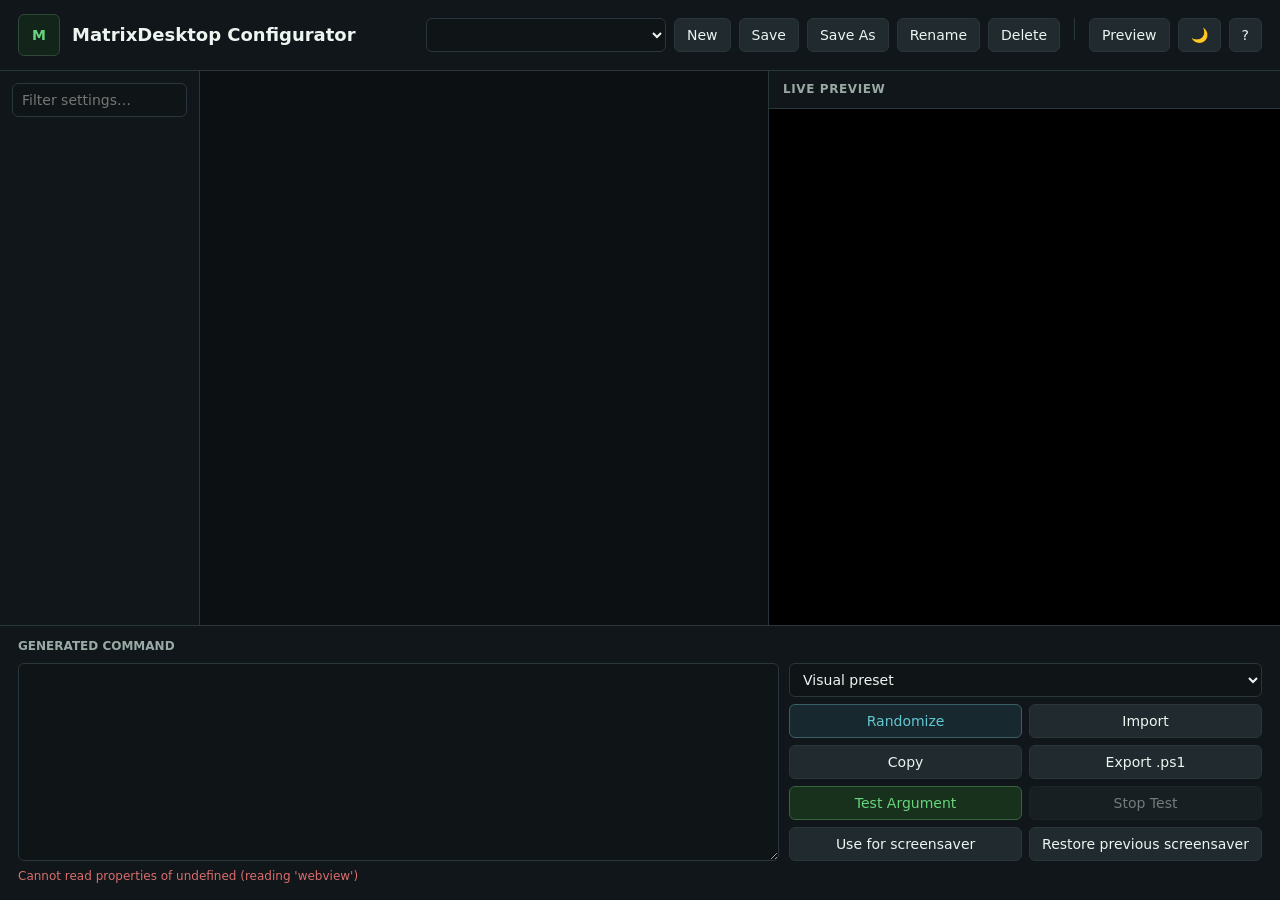
==== MatrixDesktopConfigurator/configurator/index.html @ 90ca8275 "Label the restore button the way the docs name it (AUD-61) README.md, docs/ZMATRIX.md and the argume" ====
<!doctype html>
<html lang="en" data-theme="dark">
	<head>
		<meta charset="utf-8" />
		<meta name="viewport" content="width=device-width, initial-scale=1" />
		<title>MatrixDesktop Configurator</title>
		<link rel="stylesheet" href="styles.css" />
	</head>
	<body>
		<div class="app-shell">
			<header class="topbar">
				<div class="brand">
					<div class="mark">M</div>
					<div>
						<h1>MatrixDesktop Configurator</h1>
						<div id="storageStatus" class="storage-status"></div>
					</div>
				</div>
				<div class="preset-toolbar">
					<select id="presetSelect" aria-label="Preset"></select>
					<button id="newPresetButton" type="button">New</button>
					<button id="savePresetButton" type="button">Save</button>
					<button id="saveAsPresetButton" type="button">Save As</button>
					<button id="renamePresetButton" type="button">Rename</button>
					<button id="deletePresetButton" type="button">Delete</button>
					<span class="toolbar-sep" aria-hidden="true"></span>
					<button id="previewButton" type="button" title="Open live preview window">Preview</button>
					<button id="themeButton" type="button" title="Toggle dark / light theme">🌙</button>
					<button id="helpButton" type="button" title="Argument reference">?</button>
				</div>
			</header>

			<main class="workspace">
				<nav id="groupNav" class="group-nav" aria-label="Argument groups">
					<input id="fieldFilter" class="field-filter" type="search" placeholder="Filter settings…" aria-label="Filter settings" />
					<div id="sectionJump" class="section-jump"></div>
				</nav>
				<section class="editor">
					<div id="fieldSurface" class="field-surface"></div>
				</section>
				<aside id="previewPane" class="preview-pane">
					<div class="preview-header">Live preview</div>
					<iframe id="previewFrame" class="preview-frame" title="Live matrix preview"
						sandbox="allow-scripts allow-same-origin"></iframe>
				</aside>
			</main>

			<footer class="command-panel">
				<div class="command-header">
					<span>Generated command</span>
					<span id="saveState" class="save-state"></span>
				</div>
				<div class="command-row">
					<textarea id="commandOutput" spellcheck="false" readonly></textarea>
					<div class="command-actions">
						<select id="randomizeScope" aria-label="Randomize scope">
							<option value="visual">Visual preset</option>
							<option value="colors">Colors only</option>
							<option value="motion">Motion/Layout</option>
						</select>
						<button id="randomizeButton" type="button">Randomize</button>
						<button id="importButton" type="button">Import</button>
						<button id="copyButton" type="button">Copy</button>
						<button id="exportPsButton" type="button" title="Copy command as a PowerShell .ps1 script">Export .ps1</button>
						<button id="testButton" type="button">Test Argument</button>
						<button id="stopButton" type="button" disabled>Stop Test</button>
						<button id="screensaverButton" type="button">Use for screensaver</button>
						<button id="restoreScreensaverButton" type="button">Restore previous screensaver</button>
					</div>
				</div>
				<div id="importPanel" class="import-panel" hidden>
					<div class="import-header">Paste a command, arguments or ZMatrix .cfg</div>
					<textarea id="importInput" spellcheck="false"></textarea>
					<div class="import-actions">
						<button id="applyImportButton" type="button">Apply Import</button>
						<button id="importFileButton" type="button">Choose .cfg file</button>
						<button id="cancelImportButton" type="button">Cancel</button>
					</div>
				</div>
				<div id="statusLine" class="status-line"></div>
			</footer>
		</div>

		<div id="helpModal" class="modal" hidden role="dialog" aria-labelledby="helpTitle" aria-modal="true">
			<div class="modal-window">
				<div class="modal-header">
					<h2 id="helpTitle">Argument reference</h2>
					<button id="helpCloseButton" type="button" aria-label="Close">×</button>
				</div>
				<pre id="helpBody" class="modal-body"></pre>
			</div>
		</div>

		<script type="module" src="js/app.js"></script>
	</body>
</html>
---- MatrixDesktopConfigurator/configurator/styles.css ----
/* Default (dark) — also exposed via [data-theme="dark"] for explicit
   selection. The light theme overrides these in the second block. */
:root,
html[data-theme="dark"] {
	color-scheme: dark;
	--bg: #0c1012;
	--panel: #141a1d;
	--panel-2: #192226;
	--line: #29363b;
	--text: #edf5f1;
	--muted: #99aaa4;
	--green: #68d47c;
	--teal: #63c7d1;
	--danger: #db6d6d;
	--input: #0f1517;
	--focus: #8ce99f;
	--button-bg: #202a2f;
	--button-hover-bg: #243137;
	--invalid-border: #db6d6d;
	--invalid-bg: rgba(219, 109, 109, 0.08);
	--modal-overlay: rgba(0, 0, 0, 0.55);

	/* Surfaces and accents that used to be hardcoded, which is what broke the
	   light theme. Anything added here MUST get a light counterpart below. */
	--chrome: #101619;
	--mark-border: #2f4838;
	--mark-bg: #13251a;
	--nav-active-border: #386c49;
	--nav-active-bg: #15251b;
	--disabled-border: #223035;
	--disabled-bg: #11181b;
	--disabled-text: #6f817b;
	--accent-border: #34574a;
	--randomize-border: #3a5f67;
	--randomize-bg: #17292e;
	--test-border: #36643f;
	--test-bg: #17311d;
	--stop-border: #713e3e;
	--stop-text: #ffb3b3;
	--focus-ring: rgba(104, 212, 124, 0.2);
}

html[data-theme="light"] {
	color-scheme: light;
	--bg: #f4f5f6;
	--panel: #ffffff;
	--panel-2: #f0f2f4;
	--line: #d6dade;
	--text: #11181c;
	--muted: #5c6770;
	--green: #1b8a2f;
	--teal: #0c7d8c;
	--danger: #b21f1f;
	--input: #ffffff;
	--focus: #1f9e57;
	--button-bg: #ffffff;
	--button-hover-bg: #e8edf1;
	--invalid-border: #b21f1f;
	--invalid-bg: rgba(178, 31, 31, 0.06);
	--modal-overlay: rgba(20, 25, 30, 0.45);

	/* Light counterparts. Tinted rather than merely inverted so the accent
	   buttons still read as accents, and each foreground keeps usable contrast
	   against its own surface rather than against the dark one. */
	--chrome: #e9edf1;
	--mark-border: #a9cdb5;
	--mark-bg: #e6f4ea;
	--nav-active-border: #7fb894;
	--nav-active-bg: #e2f2e7;
	--disabled-border: #ccd3d9;
	--disabled-bg: #eceff2;
	--disabled-text: #78848c;
	--accent-border: #8fbfa2;
	--randomize-border: #8dbcc4;
	--randomize-bg: #e2f1f4;
	--test-border: #8fbf9d;
	--test-bg: #e4f3e8;
	--stop-border: #cf9a9a;
	--stop-text: #8f1f1f;
	--focus-ring: rgba(31, 158, 87, 0.25);
}

* {
	box-sizing: border-box;
}

html,
body {
	height: 100%;
	margin: 0;
}

body {
	background: var(--bg);
	color: var(--text);
	font: 14px/1.45 "Segoe UI", system-ui, sans-serif;
}

button,
input,
select,
textarea {
	font: inherit;
}

button {
	min-height: 34px;
	border: 1px solid var(--line);
	border-radius: 6px;
	background: var(--button-bg);
	color: var(--text);
	padding: 0 12px;
	cursor: pointer;
}

button:hover:not(:disabled) {
	border-color: var(--teal);
	background: var(--button-hover-bg);
}

.toolbar-sep {
	display: inline-block;
	width: 1px;
	height: 22px;
	margin: 0 6px;
	background: var(--line);
}

button:disabled {
	cursor: default;
	opacity: 0.45;
}

select,
input,
textarea {
	border: 1px solid var(--line);
	border-radius: 6px;
	background: var(--input);
	color: var(--text);
	min-height: 34px;
	padding: 6px 9px;
	outline: none;
}

select:focus,
input:focus,
textarea:focus,
button:focus-visible {
	border-color: var(--focus);
	box-shadow: 0 0 0 2px var(--focus-ring);
}

.app-shell {
	display: grid;
	grid-template-rows: auto 1fr auto;

	/* height, NOT min-height. With min-height the block size is indefinite, so CSS
	   Grid sizes the 1fr track to its max-content contribution rather than to the
	   leftover viewport space, and the workspace grows to the full unscrolled height
	   of every field. Two visible consequences, both shipped in 1.0.2:

	     - the command panel footer (generated command, Copy, Test Argument) was
	       pushed off the bottom of the window entirely
	     - the preview iframe became roughly 488x5200, aspect 0.094, and since
	       numColumns sets the cell count along the LONGER axis the renderer drew
	       about 7 enormous columns instead of ~80, at 8.4x the necessary fill rate

	   min-height: 0 on .workspace sets that track's minimum to 0 but does nothing to
	   max-content sizing, and overflow only zeroes the automatic minimum size. */
	height: 100%;
	overflow: hidden;
}

.topbar {
	display: flex;
	align-items: center;
	justify-content: space-between;
	gap: 20px;
	padding: 14px 18px;
	border-bottom: 1px solid var(--line);
	background: var(--chrome);
}

.brand {
	display: flex;
	align-items: center;
	gap: 12px;
	min-width: 300px;
}

.mark {
	display: grid;
	place-items: center;
	width: 42px;
	height: 42px;
	border: 1px solid var(--mark-border);
	border-radius: 6px;
	background: var(--mark-bg);
	color: var(--green);
	font-weight: 700;
}

h1 {
	margin: 0;
	font-size: 18px;
	font-weight: 650;
	letter-spacing: 0;
}

.storage-status,
.save-state,
.status-line {
	color: var(--muted);
	font-size: 12px;
}

.preset-toolbar {
	display: flex;
	flex-wrap: wrap;
	justify-content: flex-end;
	gap: 8px;
}

#presetSelect {
	min-width: 240px;
}

.workspace {
	display: grid;
	grid-template-columns: 200px minmax(0, 1fr) minmax(320px, 40%);
	min-height: 0;
}

.preview-hidden .workspace {
	grid-template-columns: 200px minmax(0, 1fr);
}

.preview-pane {
	display: flex;
	flex-direction: column;
	min-height: 0;
	border-left: 1px solid var(--line);
	background: #080b0d;
}

.preview-hidden .preview-pane {
	display: none;
}

.preview-header {
	padding: 10px 14px;
	border-bottom: 1px solid var(--line);
	background: var(--chrome);
	font-size: 12px;
	font-weight: 700;
	letter-spacing: 0.05em;
	text-transform: uppercase;
	color: var(--muted);
}

.preview-frame {
	flex: 1;
	width: 100%;
	min-height: 0;
	border: 0;
	background: #000;
}

.group-nav {
	display: flex;
	flex-direction: column;
	border-right: 1px solid var(--line);
	background: var(--chrome);
	padding: 12px;
	overflow: auto;
}

.field-filter {
	width: 100%;
	margin-bottom: 12px;
}

.section-jump {
	display: flex;
	flex-direction: column;
	gap: 6px;
}

.group-nav button {
	display: flex;
	align-items: center;
	justify-content: space-between;
	width: 100%;
	text-align: left;
	background: transparent;
}

.group-nav button.active {
	border-color: var(--nav-active-border);
	background: var(--nav-active-bg);
	color: var(--green);
}

.editor {
	display: flex;
	min-height: 0;
	overflow: hidden;
	padding: 0;
}

.field-surface {
	flex: 1;
	overflow: auto;
	padding: 0 18px 18px;
	display: flex;
	flex-direction: column;
}

.field-section {
	padding-top: 4px;
}

.section-title {
	position: sticky;
	top: 0;
	z-index: 2;
	margin: 0 -18px 12px;
	padding: 12px 18px 8px;
	background: var(--bg);
	border-bottom: 1px solid var(--line);
	font-size: 12px;
	font-weight: 700;
	letter-spacing: 0.05em;
	text-transform: uppercase;
	color: var(--muted);
}

.empty-hint {
	color: var(--muted);
	padding: 24px 4px;
	font-size: 13px;
}

.field-grid {
	display: grid;
	grid-template-columns: repeat(auto-fit, minmax(300px, 1fr));
	gap: 12px;
	align-items: start;
}

.field {
	display: grid;
	gap: 8px;
	min-height: 88px;
	border: 1px solid var(--line);
	border-radius: 8px;
	background: var(--panel);
	padding: 12px;
}

.field label {
	color: var(--muted);
	font-size: 12px;
	font-weight: 600;
	text-transform: uppercase;
}

.field-help {
	color: var(--muted);
	font-size: 12px;
	line-height: 1.35;
}

.disabled-field {
	border-color: var(--disabled-border);
	background: var(--disabled-bg);
}

.disabled-field label {
	color: var(--disabled-text);
}

.disabled-field input,
.disabled-field select {
	cursor: not-allowed;
	opacity: 0.65;
}

.checkbox-field {
	grid-template-columns: 1fr auto;
	align-items: center;
	min-height: 64px;
}

.checkbox-field input {
	grid-column: 2;
	grid-row: 1;
	width: 22px;
	height: 22px;
	accent-color: var(--green);
}

.checkbox-field .field-help {
	grid-column: 1 / -1;
}

.number-field input {
	width: 100%;
}

.color-editor {
	display: grid;
	grid-template-columns: 74px 1fr;
	gap: 10px;
	align-items: center;
}

/* Swatch button that opens the shared popover picker (replaces the native
   <input type="color">). */
.color-swatch {
	width: 100%;
	min-height: 34px;
	padding: 0;
	border: 1px solid var(--line);
	border-radius: 6px;
	cursor: pointer;
}

.color-swatch:hover:not(:disabled) {
	border-color: var(--focus);
}

.color-editor .color-swatch {
	height: 64px;
}

.hex-input {
	font-family: Consolas, "Cascadia Mono", monospace;
	text-transform: none;
}

.rgb-grid {
	display: grid;
	grid-template-columns: repeat(3, 1fr);
	gap: 6px;
}

.rgb-grid input {
	min-width: 0;
}

.list-editor {
	display: grid;
	gap: 8px;
}

.list-row {
	display: grid;
	grid-template-columns: 44px minmax(0, 1fr) 64px auto auto auto;
	gap: 7px;
	align-items: center;
}

.stripe-row {
	grid-template-columns: 44px minmax(0, 1fr) auto auto auto;
}

.list-row .color-swatch {
	width: 44px;
	height: 34px;
}

.list-row input[type="number"] {
	width: 64px;
}

.list-row button {
	width: 34px;
	min-width: 34px;
	padding: 0;
}

.add-row {
	justify-self: start;
	border-color: var(--accent-border);
	color: var(--green);
}

.command-panel {
	border-top: 1px solid var(--line);
	background: var(--chrome);
	padding: 12px 18px 14px;
}

.command-header {
	display: flex;
	justify-content: space-between;
	gap: 12px;
	margin-bottom: 8px;
	color: var(--muted);
	font-size: 12px;
	font-weight: 600;
	text-transform: uppercase;
}

.command-row {
	display: grid;
	grid-template-columns: minmax(0, 1fr) auto;
	gap: 10px;
}

#commandOutput {
	width: 100%;
	min-height: 68px;
	resize: vertical;
	font-family: Consolas, "Cascadia Mono", monospace;
	font-size: 13px;
}

/* Two columns, not one.

   .command-row is a grid, so its row height is whatever the taller of its two children
   needs, and that was always this button stack: 7 items at 34px plus 6 gaps of 7px = 280px.
   #commandOutput has min-height 68px but stretches to fill the row, so a one-line generated
   command was being given a 280px-tall textarea and the field list above lost that space.

   Nobody saw it until v1.0.4, because before the .app-shell fix the whole command panel was
   off the bottom of the window.

   The scope select spans both columns, which makes the button count divide evenly: 1 + 3
   rows of 2 = 4 rows, 4*34 + 3*7 = 157px. No empty cell, Test and Stop end up adjacent, and
   the field list gets about 120px back. */
.command-actions {
	display: grid;
	grid-template-columns: repeat(2, minmax(0, 1fr));
	grid-auto-rows: 34px;
	gap: 7px;
	min-width: 280px;
	align-content: start;
}

.command-actions select {
	width: 100%;
	grid-column: 1 / -1;
}

#randomizeButton {
	border-color: var(--randomize-border);
	background: var(--randomize-bg);
	color: var(--teal);
}

#testButton {
	border-color: var(--test-border);
	background: var(--test-bg);
	color: var(--green);
}

#stopButton:not(:disabled) {
	border-color: var(--stop-border);
	color: var(--stop-text);
}

.import-panel {
	display: grid;
	gap: 8px;
	margin-top: 10px;
	border: 1px solid var(--line);
	border-radius: 8px;
	background: var(--panel);
	padding: 10px;
}

.import-panel[hidden] {
	display: none;
}

.import-header {
	color: var(--muted);
	font-size: 12px;
	font-weight: 600;
	text-transform: uppercase;
}

#importInput {
	width: 100%;
	min-height: 76px;
	resize: vertical;
	font-family: Consolas, "Cascadia Mono", monospace;
	font-size: 13px;
}

.import-actions {
	display: flex;
	flex-wrap: wrap;
	gap: 8px;
	justify-content: flex-end;
}

.status-line {
	min-height: 18px;
	margin-top: 7px;
}

@media (max-width: 900px) {
	.topbar {
		align-items: stretch;
		flex-direction: column;
	}

	.preset-toolbar {
		justify-content: flex-start;
	}

	.workspace,
	.preview-hidden .workspace {
		grid-template-columns: 1fr;
	}

	.preview-pane {
		border-left: 0;
		border-top: 1px solid var(--line);
		height: 300px;
	}

	.group-nav {
		border-right: 0;
		border-bottom: 1px solid var(--line);
	}

	.section-jump {
		flex-direction: row;
		overflow-x: auto;
	}

	.section-jump button {
		width: auto;
		min-width: 120px;
		flex: 0 0 auto;
	}

	.command-row {
		grid-template-columns: 1fr;
	}

	.command-actions {
		grid-template-columns: repeat(3, minmax(0, 1fr));
		grid-auto-rows: 34px;
	}

	#randomizeScope {
		grid-column: 1 / -1;
	}
}

/* ─── v1.0 additions ─────────────────────────────────────────────── */

/* Invalid input feedback — applied by app.js when a numeric value falls
   outside the field's metadata min/max range. */
/* Only an <input> ever receives .invalid: app.js adds it in the number-field
   builder and nowhere else, and it builds no <select> or <textarea> there. */
.field input.invalid {
	border-color: var(--invalid-border);
	background: var(--invalid-bg);
}

.field .validation-hint {
	color: var(--danger);
	font-size: 11px;
	margin-top: 2px;
	display: block;
}

/* Help / argument-guide modal */
.modal {
	position: fixed;
	inset: 0;
	background: var(--modal-overlay);
	display: flex;
	align-items: center;
	justify-content: center;
	z-index: 9999;
}

.modal[hidden] { display: none; }

.modal-window {
	background: var(--panel);
	color: var(--text);
	border: 1px solid var(--line);
	border-radius: 8px;
	width: min(900px, 92vw);
	height: min(720px, 90vh);
	display: flex;
	flex-direction: column;
	box-shadow: 0 12px 36px rgba(0, 0, 0, 0.45);
}

.modal-header {
	display: flex;
	align-items: center;
	justify-content: space-between;
	padding: 12px 16px;
	border-bottom: 1px solid var(--line);
}

.modal-header h2 { margin: 0; font-size: 16px; font-weight: 600; }

.wide-field { grid-column: 1 / -1; }
.screensaver-actions { display: flex; flex-wrap: wrap; gap: 8px; margin-top: 12px; }
.font-editor, .import-report { border: 1px solid var(--line); border-radius: 8px; padding: 10px; }
.font-editor > summary, .import-report > summary { cursor: pointer; }
.font-grid { display: grid; grid-template-columns: repeat(auto-fit, minmax(170px, 1fr)); gap: 10px; margin-top: 12px; }
.font-grid label { display: flex; flex-direction: column; gap: 5px; font-size: 12px; }
.font-grid input[type="checkbox"] { align-self: flex-start; }
.phrase-editor { display: grid; gap: 8px; }
.phrase-row { display: flex; gap: 8px; }
.phrase-row input { min-width: 0; flex: 1; }
.invalid-input { border-color: var(--danger) !important; }
.validation-error { color: var(--danger); }
.import-report { margin-top: 12px; overflow-wrap: anywhere; }
.import-report dl { display: grid; grid-template-columns: minmax(120px, 1fr) 2fr; gap: 5px 12px; }
.import-report dt, .import-report dd { margin: 0; }

.modal-header button {
	min-height: 28px;
	min-width: 28px;
	padding: 0 8px;
	font-size: 18px;
	line-height: 1;
}

.modal-body {
	flex: 1;
	margin: 0;
	padding: 16px 18px;
	overflow: auto;
	font: 12px/1.45 ui-monospace, "Cascadia Mono", "Consolas", monospace;
	white-space: pre;
	background: var(--input);
}

/* ─── Shared color picker popover (colorPicker.js) ───────────────────── */

.color-popover {
	position: fixed;
	z-index: 10000;
	width: 236px;
	padding: 12px;
	display: grid;
	gap: 10px;
	background: var(--panel-2);
	border: 1px solid var(--line);
	border-radius: 10px;
	box-shadow: 0 14px 40px rgba(0, 0, 0, 0.5);
}

.color-popover[hidden] {
	display: none;
}

.cp-square {
	position: relative;
	width: 100%;
	height: 150px;
	border-radius: 6px;
	cursor: crosshair;
	touch-action: none;
}

.cp-hue {
	position: relative;
	height: 14px;
	border-radius: 7px;
	cursor: pointer;
	touch-action: none;
	background: linear-gradient(to right,
		#f00 0%, #ff0 17%, #0f0 33%, #0ff 50%, #00f 67%, #f0f 83%, #f00 100%);
}

.cp-square-thumb,
.cp-hue-thumb {
	position: absolute;
	width: 14px;
	height: 14px;
	border-radius: 50%;
	border: 2px solid #fff;
	box-shadow: 0 0 0 1px rgba(0, 0, 0, 0.55);
	transform: translate(-50%, -50%);
	pointer-events: none;
}

.cp-hue-thumb {
	top: 50%;
	background: transparent;
}

.cp-inputs {
	display: grid;
	gap: 8px;
}

.cp-hex-field {
	display: flex;
	align-items: center;
	gap: 8px;
	font-size: 11px;
	font-weight: 600;
	color: var(--muted);
	text-transform: uppercase;
}

.cp-hex-field input {
	flex: 1;
	font-family: Consolas, "Cascadia Mono", monospace;
	text-transform: none;
}

.cp-rgb {
	display: grid;
	grid-template-columns: repeat(3, 1fr);
	gap: 6px;
}

.cp-rgb label {
	display: flex;
	flex-direction: column;
	gap: 3px;
	font-size: 11px;
	font-weight: 600;
	color: var(--muted);
	text-transform: uppercase;
}

.cp-rgb input {
	min-width: 0;
}
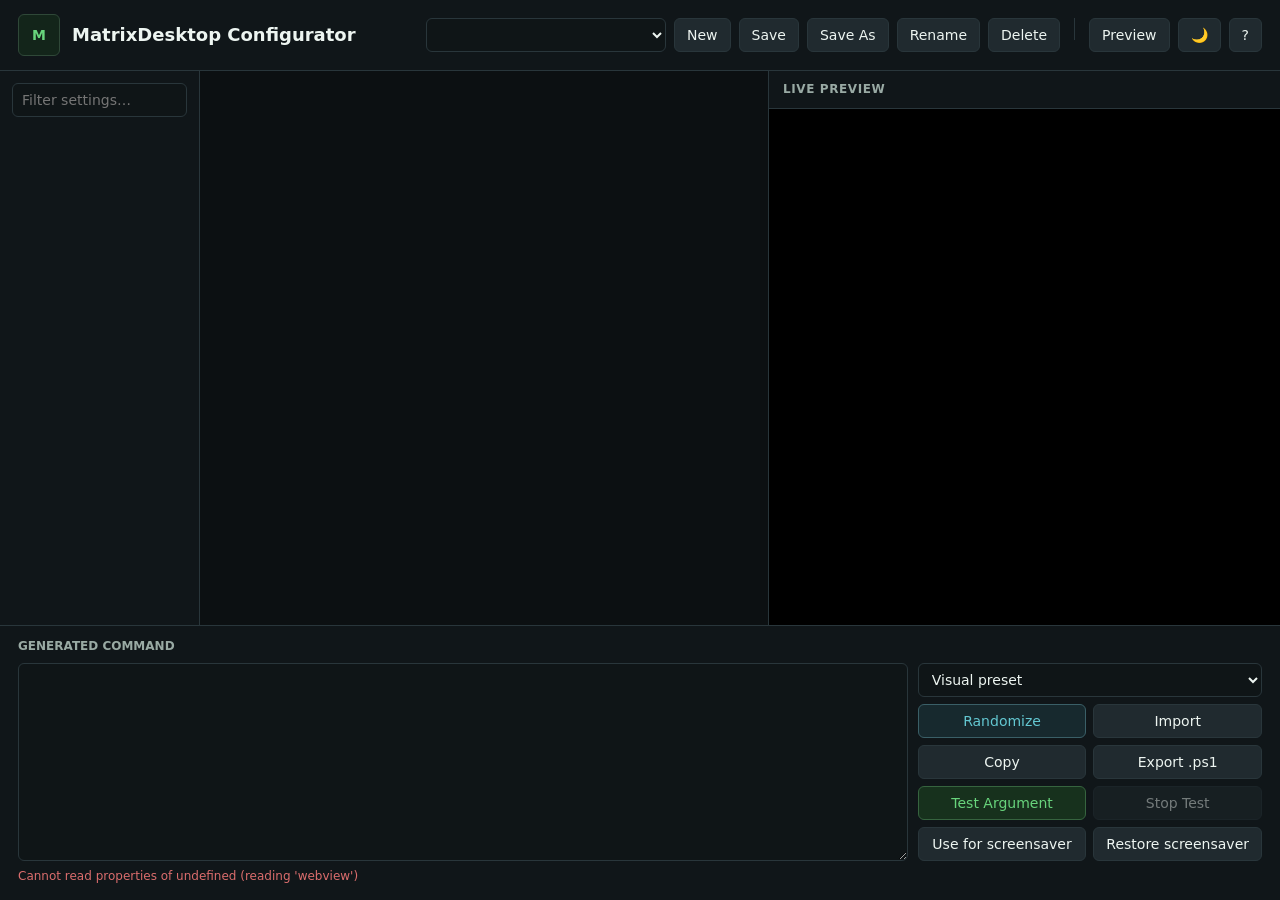
==== commit e4feb062: "Name every configurator field control and bind its label (AUD-16) Checkbox, select and text fields h" ====
--- a/MatrixDesktopConfigurator/configurator/index.html
+++ b/MatrixDesktopConfigurator/configurator/index.html
@@ -47,11 +47,11 @@
 
 			<footer class="command-panel">
 				<div class="command-header">
-					<span>Generated command</span>
+					<span id="commandLabel">Generated command</span>
 					<span id="saveState" class="save-state"></span>
 				</div>
 				<div class="command-row">
-					<textarea id="commandOutput" spellcheck="false" readonly></textarea>
+					<textarea id="commandOutput" spellcheck="false" readonly aria-labelledby="commandLabel"></textarea>
 					<div class="command-actions">
 						<select id="randomizeScope" aria-label="Randomize scope">
 							<option value="visual">Visual preset</option>
@@ -65,12 +65,12 @@
 						<button id="testButton" type="button">Test Argument</button>
 						<button id="stopButton" type="button" disabled>Stop Test</button>
 						<button id="screensaverButton" type="button">Use for screensaver</button>
-						<button id="restoreScreensaverButton" type="button">Restore previous screensaver</button>
+						<button id="restoreScreensaverButton" type="button">Restore screensaver</button>
 					</div>
 				</div>
 				<div id="importPanel" class="import-panel" hidden>
-					<div class="import-header">Paste a command, arguments or ZMatrix .cfg</div>
-					<textarea id="importInput" spellcheck="false"></textarea>
+					<div id="importLabel" class="import-header">Paste a command, arguments or ZMatrix .cfg</div>
+					<textarea id="importInput" spellcheck="false" aria-labelledby="importLabel"></textarea>
 					<div class="import-actions">
 						<button id="applyImportButton" type="button">Apply Import</button>
 						<button id="importFileButton" type="button">Choose .cfg file</button>
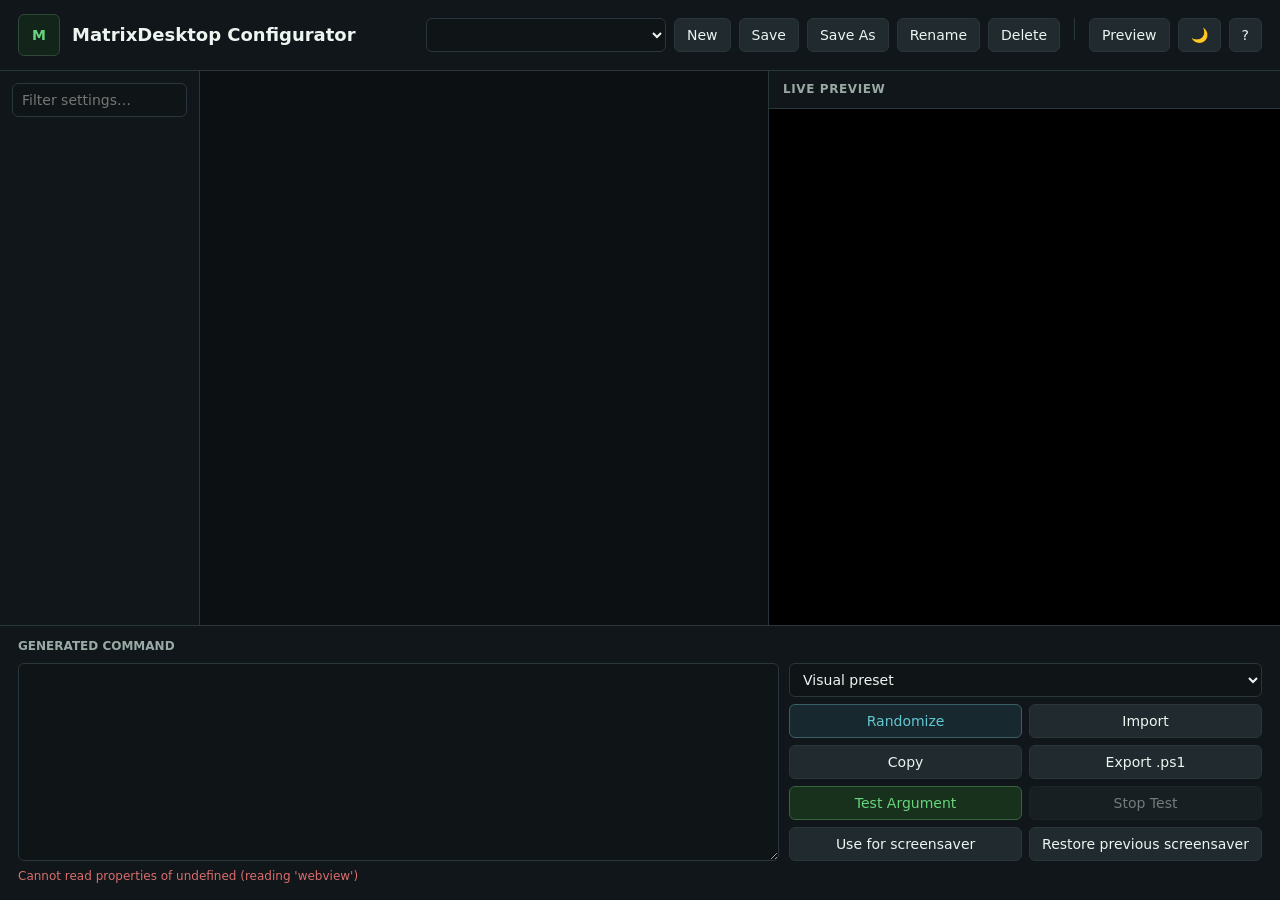
==== commit f73ea91e: "Show what the host returned for import, export and test (AUD-39) The configurator page threw away th" ====
--- a/MatrixDesktopConfigurator/configurator/index.html
+++ b/MatrixDesktopConfigurator/configurator/index.html
@@ -47,11 +47,11 @@
 
 			<footer class="command-panel">
 				<div class="command-header">
-					<span id="commandLabel">Generated command</span>
+					<span>Generated command</span>
 					<span id="saveState" class="save-state"></span>
 				</div>
 				<div class="command-row">
-					<textarea id="commandOutput" spellcheck="false" readonly aria-labelledby="commandLabel"></textarea>
+					<textarea id="commandOutput" spellcheck="false" readonly></textarea>
 					<div class="command-actions">
 						<select id="randomizeScope" aria-label="Randomize scope">
 							<option value="visual">Visual preset</option>
@@ -65,16 +65,23 @@
 						<button id="testButton" type="button">Test Argument</button>
 						<button id="stopButton" type="button" disabled>Stop Test</button>
 						<button id="screensaverButton" type="button">Use for screensaver</button>
-						<button id="restoreScreensaverButton" type="button">Restore screensaver</button>
+						<button id="restoreScreensaverButton" type="button">Restore previous screensaver</button>
 					</div>
 				</div>
 				<div id="importPanel" class="import-panel" hidden>
-					<div id="importLabel" class="import-header">Paste a command, arguments or ZMatrix .cfg</div>
-					<textarea id="importInput" spellcheck="false" aria-labelledby="importLabel"></textarea>
+					<div class="import-header">Paste a command, arguments or ZMatrix .cfg</div>
+					<textarea id="importInput" spellcheck="false"></textarea>
 					<div class="import-actions">
 						<button id="applyImportButton" type="button">Apply Import</button>
 						<button id="importFileButton" type="button">Choose .cfg file</button>
 						<button id="cancelImportButton" type="button">Cancel</button>
+					</div>
+				</div>
+				<div id="exportPanel" class="import-panel" hidden>
+					<div id="exportLabel" class="import-header">Exported PowerShell script</div>
+					<textarea id="exportScript" spellcheck="false" readonly aria-labelledby="exportLabel"></textarea>
+					<div class="import-actions">
+						<button id="closeExportButton" type="button">Close</button>
 					</div>
 				</div>
 				<div id="statusLine" class="status-line"></div>
--- a/MatrixDesktopConfigurator/configurator/styles.css
+++ b/MatrixDesktopConfigurator/configurator/styles.css
@@ -583,7 +583,8 @@
 	text-transform: uppercase;
 }
 
-#importInput {
+#importInput,
+#exportScript {
 	width: 100%;
 	min-height: 76px;
 	resize: vertical;
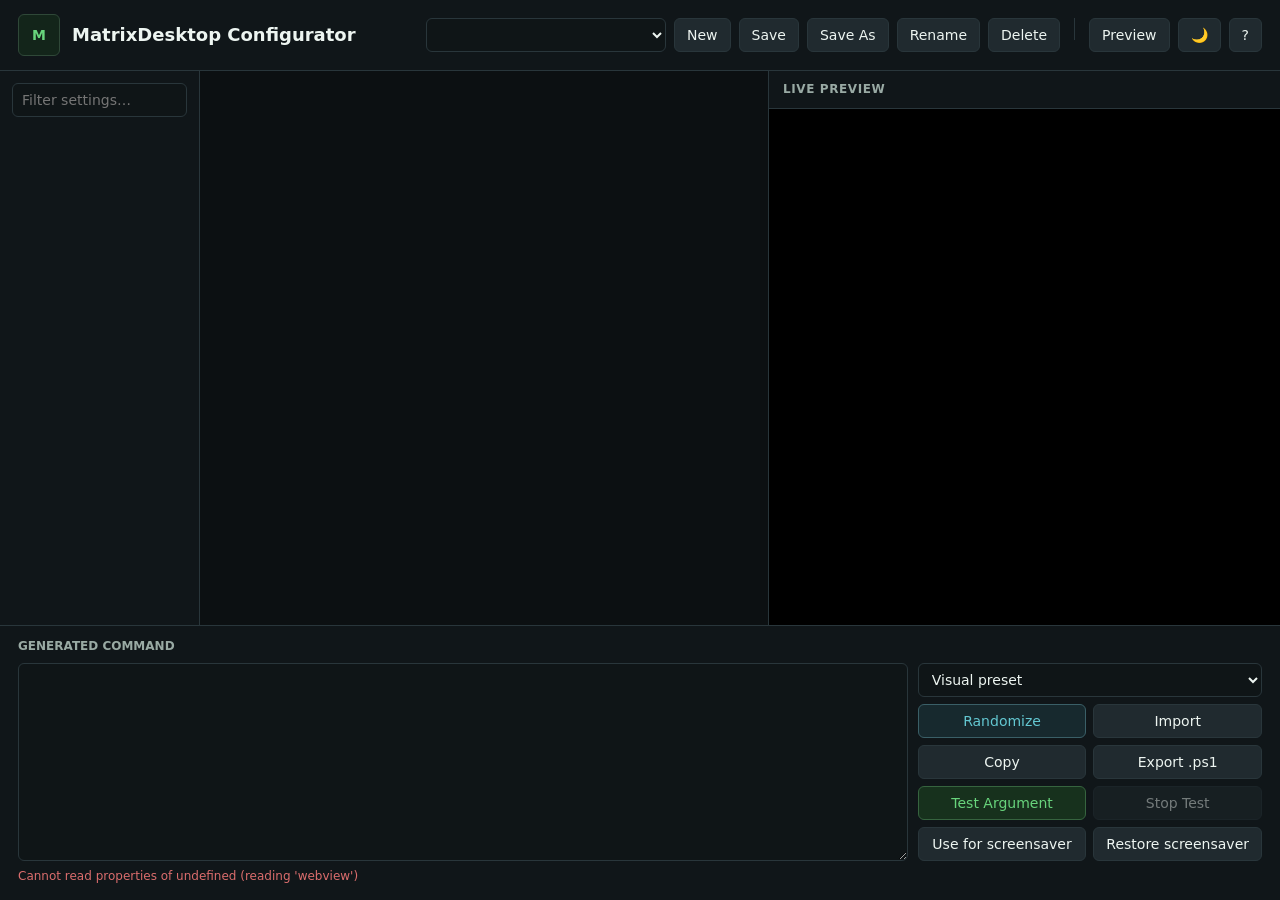
==== commit 70803a87: "Manage keyboard focus for the colour popover, help dialog and section jumps (AUD-42) The colour popo" ====
--- a/MatrixDesktopConfigurator/configurator/index.html
+++ b/MatrixDesktopConfigurator/configurator/index.html
@@ -24,7 +24,7 @@
 					<button id="renamePresetButton" type="button">Rename</button>
 					<button id="deletePresetButton" type="button">Delete</button>
 					<span class="toolbar-sep" aria-hidden="true"></span>
-					<button id="previewButton" type="button" title="Open live preview window">Preview</button>
+					<button id="previewButton" type="button" title="Show or hide the live preview pane">Preview</button>
 					<button id="themeButton" type="button" title="Toggle dark / light theme">🌙</button>
 					<button id="helpButton" type="button" title="Argument reference">?</button>
 				</div>
@@ -47,11 +47,11 @@
 
 			<footer class="command-panel">
 				<div class="command-header">
-					<span>Generated command</span>
+					<span id="commandLabel">Generated command</span>
 					<span id="saveState" class="save-state"></span>
 				</div>
 				<div class="command-row">
-					<textarea id="commandOutput" spellcheck="false" readonly></textarea>
+					<textarea id="commandOutput" spellcheck="false" readonly aria-labelledby="commandLabel"></textarea>
 					<div class="command-actions">
 						<select id="randomizeScope" aria-label="Randomize scope">
 							<option value="visual">Visual preset</option>
@@ -65,23 +65,16 @@
 						<button id="testButton" type="button">Test Argument</button>
 						<button id="stopButton" type="button" disabled>Stop Test</button>
 						<button id="screensaverButton" type="button">Use for screensaver</button>
-						<button id="restoreScreensaverButton" type="button">Restore previous screensaver</button>
+						<button id="restoreScreensaverButton" type="button">Restore screensaver</button>
 					</div>
 				</div>
 				<div id="importPanel" class="import-panel" hidden>
-					<div class="import-header">Paste a command, arguments or ZMatrix .cfg</div>
-					<textarea id="importInput" spellcheck="false"></textarea>
+					<div id="importLabel" class="import-header">Paste a command, arguments or ZMatrix .cfg</div>
+					<textarea id="importInput" spellcheck="false" aria-labelledby="importLabel"></textarea>
 					<div class="import-actions">
 						<button id="applyImportButton" type="button">Apply Import</button>
 						<button id="importFileButton" type="button">Choose .cfg file</button>
 						<button id="cancelImportButton" type="button">Cancel</button>
-					</div>
-				</div>
-				<div id="exportPanel" class="import-panel" hidden>
-					<div id="exportLabel" class="import-header">Exported PowerShell script</div>
-					<textarea id="exportScript" spellcheck="false" readonly aria-labelledby="exportLabel"></textarea>
-					<div class="import-actions">
-						<button id="closeExportButton" type="button">Close</button>
 					</div>
 				</div>
 				<div id="statusLine" class="status-line"></div>
@@ -94,7 +87,7 @@
 					<h2 id="helpTitle">Argument reference</h2>
 					<button id="helpCloseButton" type="button" aria-label="Close">×</button>
 				</div>
-				<pre id="helpBody" class="modal-body"></pre>
+				<pre id="helpBody" class="modal-body" tabindex="-1"></pre>
 			</div>
 		</div>
 
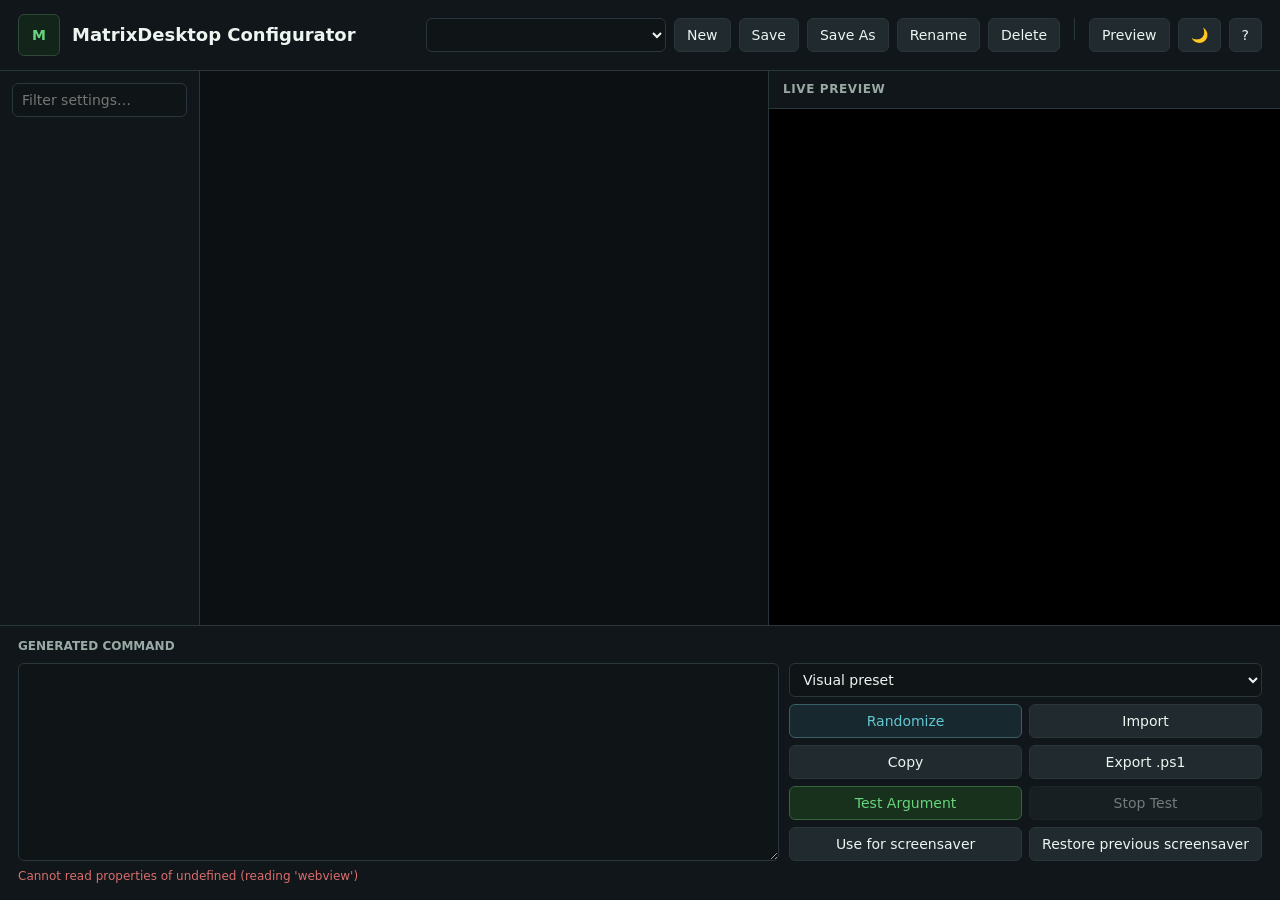
==== commit 964b1928: "Merge audit/ui-presets: AUD-02, AUD-17, AUD-38, AUD-39, AUD-43, AUD-61 AUD-02 (FIXED): Rename no lon" ====
--- a/MatrixDesktopConfigurator/configurator/index.html
+++ b/MatrixDesktopConfigurator/configurator/index.html
@@ -24,7 +24,7 @@
 					<button id="renamePresetButton" type="button">Rename</button>
 					<button id="deletePresetButton" type="button">Delete</button>
 					<span class="toolbar-sep" aria-hidden="true"></span>
-					<button id="previewButton" type="button" title="Show or hide the live preview pane">Preview</button>
+					<button id="previewButton" type="button" title="Open live preview window">Preview</button>
 					<button id="themeButton" type="button" title="Toggle dark / light theme">🌙</button>
 					<button id="helpButton" type="button" title="Argument reference">?</button>
 				</div>
@@ -47,11 +47,11 @@
 
 			<footer class="command-panel">
 				<div class="command-header">
-					<span id="commandLabel">Generated command</span>
+					<span>Generated command</span>
 					<span id="saveState" class="save-state"></span>
 				</div>
 				<div class="command-row">
-					<textarea id="commandOutput" spellcheck="false" readonly aria-labelledby="commandLabel"></textarea>
+					<textarea id="commandOutput" spellcheck="false" readonly></textarea>
 					<div class="command-actions">
 						<select id="randomizeScope" aria-label="Randomize scope">
 							<option value="visual">Visual preset</option>
@@ -65,16 +65,23 @@
 						<button id="testButton" type="button">Test Argument</button>
 						<button id="stopButton" type="button" disabled>Stop Test</button>
 						<button id="screensaverButton" type="button">Use for screensaver</button>
-						<button id="restoreScreensaverButton" type="button">Restore screensaver</button>
+						<button id="restoreScreensaverButton" type="button">Restore previous screensaver</button>
 					</div>
 				</div>
 				<div id="importPanel" class="import-panel" hidden>
-					<div id="importLabel" class="import-header">Paste a command, arguments or ZMatrix .cfg</div>
-					<textarea id="importInput" spellcheck="false" aria-labelledby="importLabel"></textarea>
+					<div class="import-header">Paste a command, arguments or ZMatrix .cfg</div>
+					<textarea id="importInput" spellcheck="false"></textarea>
 					<div class="import-actions">
 						<button id="applyImportButton" type="button">Apply Import</button>
 						<button id="importFileButton" type="button">Choose .cfg file</button>
 						<button id="cancelImportButton" type="button">Cancel</button>
+					</div>
+				</div>
+				<div id="exportPanel" class="import-panel" hidden>
+					<div id="exportLabel" class="import-header">Exported PowerShell script</div>
+					<textarea id="exportScript" spellcheck="false" readonly aria-labelledby="exportLabel"></textarea>
+					<div class="import-actions">
+						<button id="closeExportButton" type="button">Close</button>
 					</div>
 				</div>
 				<div id="statusLine" class="status-line"></div>
@@ -87,7 +94,7 @@
 					<h2 id="helpTitle">Argument reference</h2>
 					<button id="helpCloseButton" type="button" aria-label="Close">×</button>
 				</div>
-				<pre id="helpBody" class="modal-body" tabindex="-1"></pre>
+				<pre id="helpBody" class="modal-body"></pre>
 			</div>
 		</div>
 
